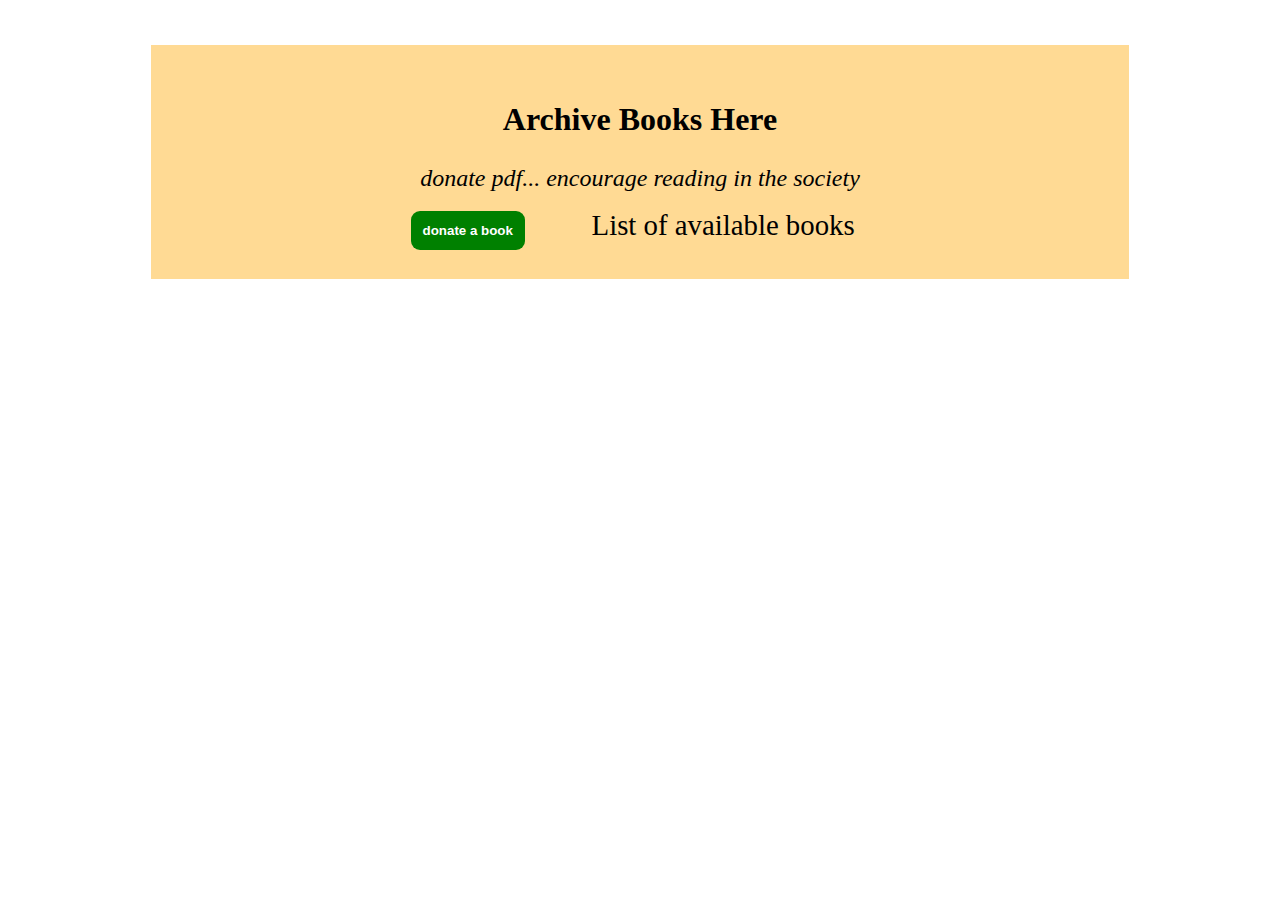
==== index.html @ 84753eb6 "commiting the archive" ====
<!DOCTYPE html>
<html lang="en">
  <head>
    <meta charset="UTF-8" />
    <meta name="viewport" content="width=device-width, initial-scale=1.0" />
    <link rel="stylesheet" href="./css/style.css" />
    <title>library</title>
  </head>
  <body>
    <main>
      <div class="heading">
        <h1>Archive Books Here</h1>
        <p>donate pdf... encourage reading in the society</p>
      </div>

      <section id="display-library">
        <button class="add-book" onclick="backToForm()">donate a book</button>
        <div>
          <h1>List of available books</h1>
        </div>
        <div class="library"></div>
      </section>

      <!-- donate book form section -->

      <form>
        <div>
          <label for="title">Book Title</label>
          <input type="text" id="title" name="title" required />
        </div>
        <div>
          <label for="author">Authors' names</label>
          <input type="text" id="author" name="author" required />
        </div>
        <div>
          <label for="pages">number of pages</label>
          <input type="number" name="pages" id="pages" required />
        </div>
        <!-- <div>
          <label for="upload">upload pdf/epub</label>
          <input type="file" name="uploaad" id="upload" required />
        </div> -->

        <button class="add" type="submit" onclick="submitBook()">
          DONATE BOOK
        </button>
      </form>
    </main>

    <script src="./app.js">
      document.querySelector("main").style.backgroundColor="red";
    </script>
  </body>
</html>
---- css/style.css ----
/* css reset */
@import url(./reset.css);

/* general styling */
body {
  min-height: 100%;
  background-color: aquamarine;
  background: url(../assets/image.png);
  background-position: 0 900px;
  animation-name: background;
  animation-duration: 30s;
  animation-iteration-count: infinite;
}
@keyframes background {
  from {
    background-position: 0 900px;
  }
  to {
    background-position: 0 1800px;
  }
}

main {
  display: block;
  font-size: 1.8rem;
  margin-top: 30%;
  padding: 0.9em 0;
  background-color: rgba(255, 166, 0, 0.418);
}

.heading {
  padding: 0.3em;
  text-align: center;
  font-size: 2rem;
}
.heading h1 {
  font-weight: 800;
  padding: 0.6em 0;
}
.heading p {
  font-style: italic;
  font-size: 1.5rem;
  padding: 0.5em 0;
}

form {
  display: none;
  flex-direction: column;
  gap: 0.8em;
  align-items: center;
}

form div {
  display: flex;
  flex-direction: column;
  justify-content: center;
}
label {
  font-weight: 700;
}
input {
  padding: 0.3em;
  font-size: 1.5rem;
  width: 80vw;
  border: 3px black solid;
  border-radius: 9px;
  border: none;
}
input:valid {
  border: 6px solid rgba(0, 128, 0, 0.74);
}

form button {
  font-size: 1rem;
  padding: 1em 3em;
  font-weight: 800;
  background: linear-gradient(to top, rgb(5, 201, 152), rgb(47, 47, 117));
  color: white;
  font-style: italic;
  border: none;
  border-radius: 990px;
  box-shadow: 3px 8px 6px black;
  transition: ease-out 0.9s;
}
form button:hover {
  background: green;
  color: black;
}

/* .............tablet|| screen medium........ */
@media screen and (min-width: 950px) {
  input {
    width: 80vw;
  }
}

/*................ large screen.............. */
@media screen and (min-width: 1020px) {
  body {
    background-size: cover;
    display: flex;
    justify-content: center;
  }
  main {
    min-width: 50%;
    margin-top: 5vh;
    padding: 1em 9em;
  }
  input {
    width: 30vw;
  }
}

/* ..........display lib section ...........*/
#display-library {
  display: flex;
}
.add-book {
  padding: 0.9em;
  margin-right: 5em;
  border-radius: 9px;
  border: none;
  font-weight: 700;
  background-color: green;
  color: white;
  transition: ease-out 0.9s;
}
.add-book:hover {
  background-color: rgba(252, 252, 252, 0.514);
  color: rgb(51, 49, 49);
}
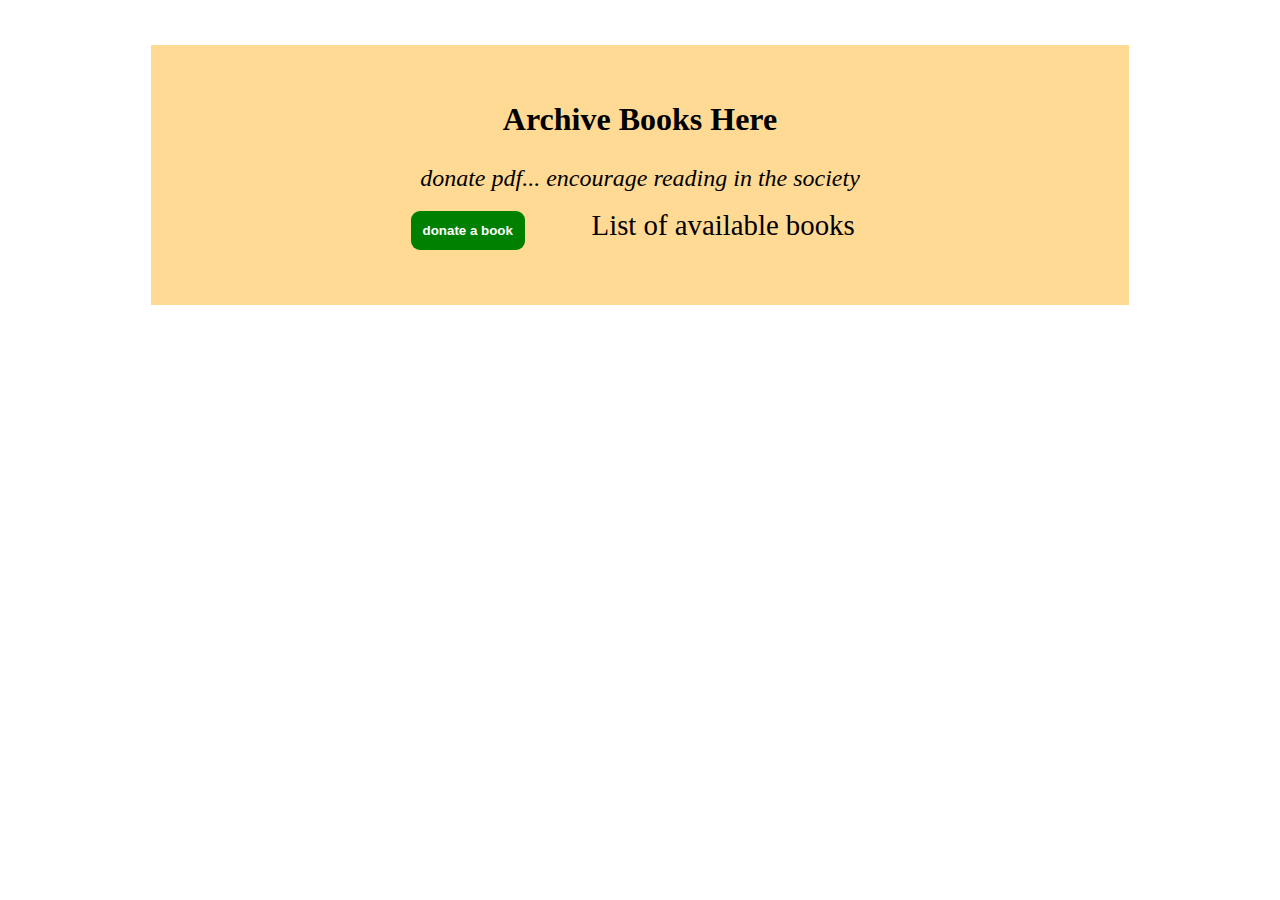
==== commit 49bde747: "library functions complete" ====
--- a/index.html
+++ b/index.html
@@ -14,8 +14,8 @@
       </div>
 
       <section id="display-library">
-        <button class="add-book" onclick="backToForm()">donate a book</button>
-        <div>
+        <div class="lib-heading">
+          <button class="add-book" onclick="backToForm()">donate a book</button>
           <h1>List of available books</h1>
         </div>
         <div class="library"></div>
@@ -24,6 +24,9 @@
       <!-- donate book form section -->
 
       <form>
+        <button type="button" class="back" onclick="backToLibrary()">
+          back to library
+        </button>
         <div>
           <label for="title">Book Title</label>
           <input type="text" id="title" name="title" required />
@@ -41,9 +44,10 @@
           <input type="file" name="uploaad" id="upload" required />
         </div> -->
 
-        <button class="add" type="submit" onclick="submitBook()">
-          DONATE BOOK
-        </button>
+        <div class="btns">
+          <button class="add" type="submit">DONATE BOOK</button>
+          <button class="refresh" type="reset">refresh</button>
+        </div>
       </form>
     </main>
 
--- a/css/style.css
+++ b/css/style.css
@@ -70,7 +70,17 @@
   border: 6px solid rgba(0, 128, 0, 0.74);
 }
 
-form button {
+form .btns {
+  display: flex;
+  flex-direction: row;
+  gap: 0.9em;
+  padding: 0.8em;
+}
+button:hover {
+  cursor: pointer;
+}
+
+form .add {
   font-size: 1rem;
   padding: 1em 3em;
   font-weight: 800;
@@ -82,9 +92,31 @@
   box-shadow: 3px 8px 6px black;
   transition: ease-out 0.9s;
 }
-form button:hover {
+form .add:hover {
   background: green;
   color: black;
+}
+form .refresh {
+  background-color: black;
+  color: white;
+  padding: 0.9em;
+  border-radius: 15px;
+  border: none;
+}
+.refresh:hover {
+  background-color: rgba(0, 0, 0, 0.616);
+  color: rgb(131, 128, 128);
+}
+.back {
+  background-color: rgb(1, 1, 88);
+  color: white;
+  padding: 0.9em;
+  border-radius: 15px;
+  align-self: flex-end;
+}
+.back:hover {
+  background-color: rgba(1, 1, 88, 0.404);
+  color: rgba(255, 255, 255, 0.5);
 }
 
 /* .............tablet|| screen medium........ */
@@ -109,11 +141,31 @@
   input {
     width: 30vw;
   }
+  .lib-heading {
+    display: flex;
+    flex-direction: row;
+  }
 }
 
 /* ..........display lib section ...........*/
 #display-library {
   display: flex;
+  flex-direction: column;
+  gap: 0.9em;
+}
+.library {
+  display: flex;
+  flex-direction: row;
+  gap: 3rem;
+  flex-wrap: wrap;
+  justify-content: center;
+}
+.book-card {
+  display: flex;
+  flex-direction: column;
+  background-color: rgba(122, 90, 8, 0.692);
+  padding: 0.9em;
+  font-size: 1.5rem;
 }
 .add-book {
   padding: 0.9em;
